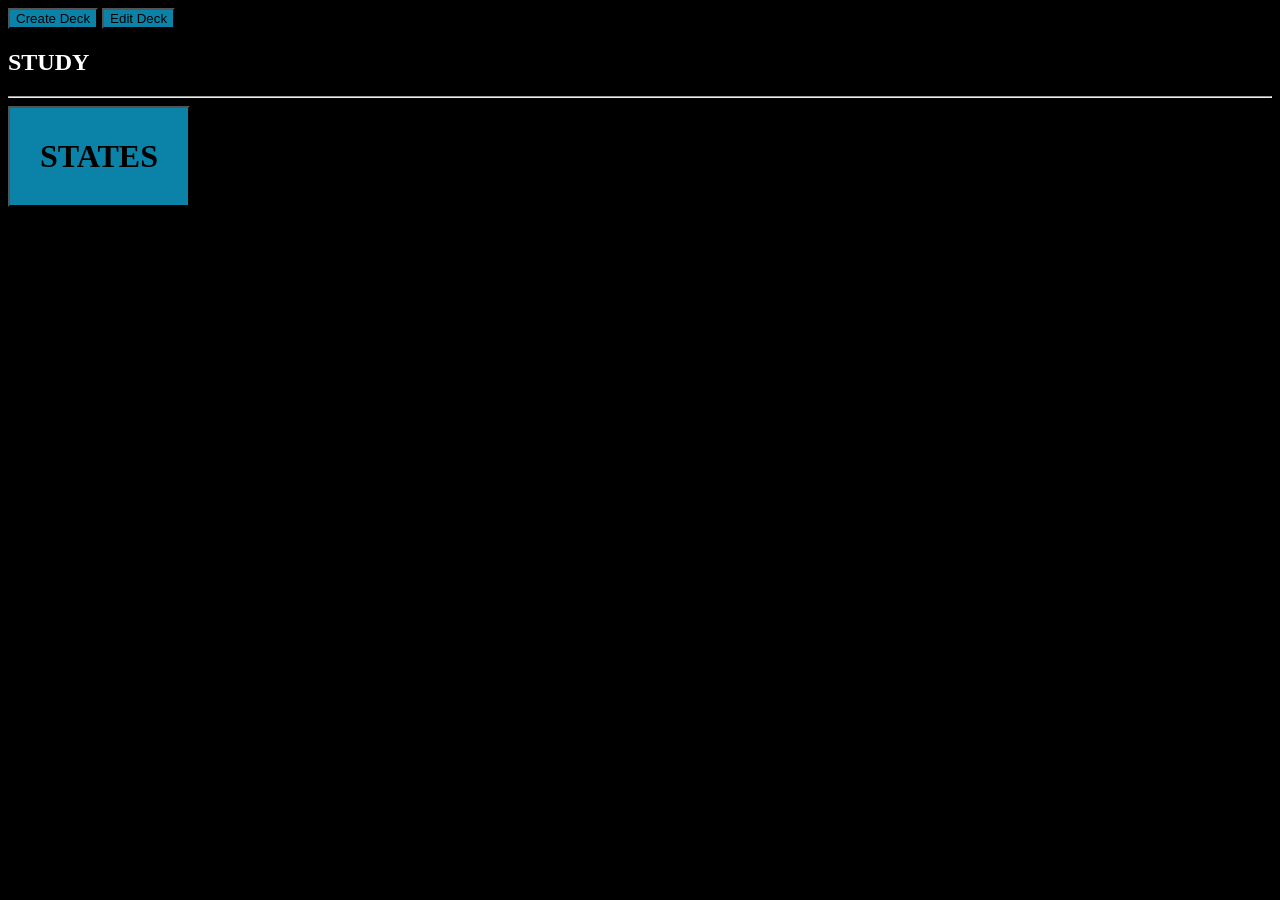
==== index.html @ 57705c4d "Add files via upload" ====
<!DOCTYPE html>
<html lang="en">
    <head>
        <meta charset = "UTF-8">
        <link rel="stylesheet"  href="./styles.css">
        <script src = "./script.js"></script>
        <title>FLASHCARD website</title>
    </head>

    <body>
        <div>
            <input type="button" value="Create Deck"/>
            <input type="button" value="Edit Deck"/>
        </div>
        <!-- <div class="flashcard">
            <p>ALASKA</p>
            <input id="textbox" type="text"> 
        </div> -->
        <div><h2>STUDY</h2>
        <hr>
        <input class="deck" type="button" value="STATES" onclick="window.location.href='./deck.html'">
        </div> 
    </body>
</html>
---- styles.css ----
.deck{
    padding: 30px;
    font-family:cursive;
    font-size:xx-large;
    font-weight: bolder;
}
body{
    background-color: black;
    font-display:block;
    color:white;

}
input{
    background-color:#0b83a8;
    
}
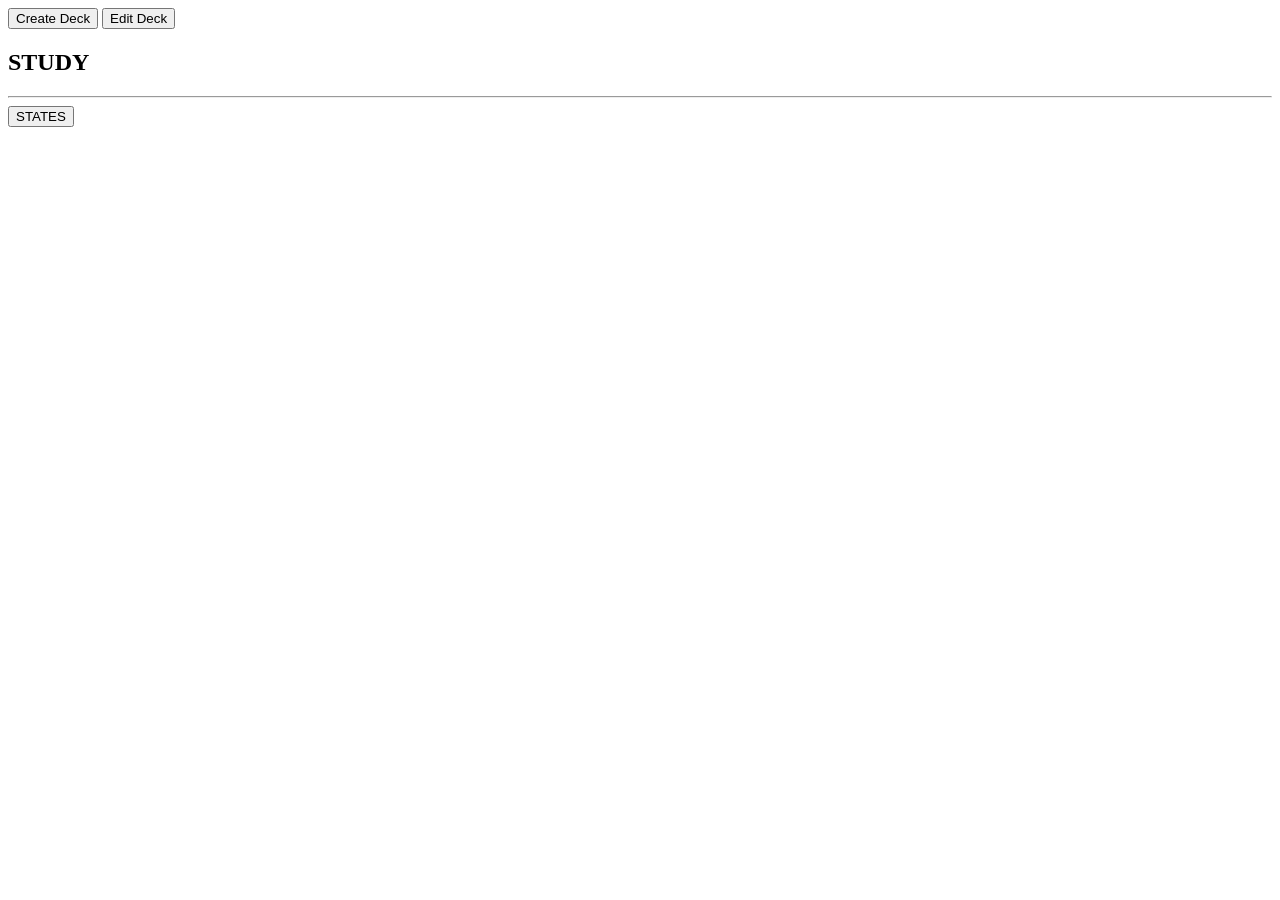
==== commit 5d44d9ee: "adsafdsf" ====
--- a/index.html
+++ b/index.html
@@ -18,7 +18,7 @@
         </div> -->
         <div><h2>STUDY</h2>
         <hr>
-        <input class="deck" type="button" value="STATES" onclick="window.location.href='./deck.html'">
+        <input class="deck" type="button" value="STATES" onclick="window.location.href='./cards/deck.html'">
         </div> 
     </body>
 </html>
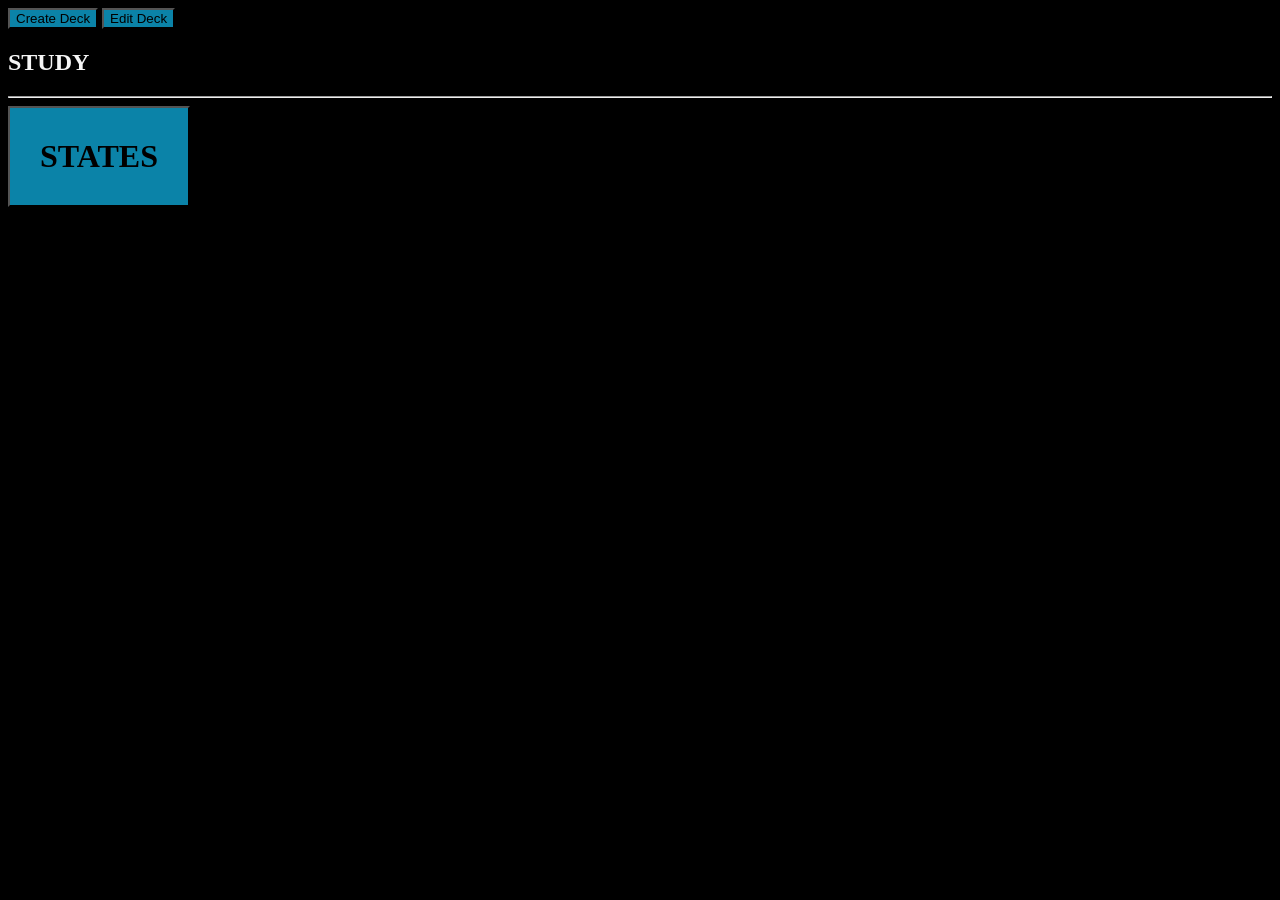
==== commit bfd7a0aa: "newdeck" ====
--- a/index.html
+++ b/index.html
@@ -9,7 +9,7 @@
 
     <body>
         <div>
-            <input type="button" value="Create Deck"/>
+            <input type="button" value="Create Deck" onclick=""/>
             <input type="button" value="Edit Deck"/>
         </div>
         <!-- <div class="flashcard">
--- a/styles.css
+++ b/styles.css
@@ -0,0 +1,55 @@
+.deck{
+    padding: 30px;
+    font-family:cursive;
+    font-size:xx-large;
+    font-weight: bolder;
+}
+body{
+    background-color: black;
+    font-display:block;
+    color:whitesmoke;
+
+}
+input{
+    background-color:#0b83a8;
+    
+}
+.pair{
+    display:flex;
+    flex-direction: row
+}
+.carda{
+    padding: .5em;
+    margin: .5em;
+    background-color: grey;
+    border: .2em solid darkgrey;
+    border-radius: 6px;
+    width: 150px;
+    height: 90px;
+    display:flex;
+    flex-direction:row;
+    justify-content: center;
+    align-items: center;
+    font-size: larger;
+}
+.cardb{
+    padding: .5em;
+    margin: .5em;
+    background-color: grey;
+    border: .2em solid darkgrey;
+    border-radius: 6px;
+    width: 150px;
+    height: 90px;
+    display:flex;
+    flex-direction:row;
+    justify-content: center;
+    align-items: center;
+    font-size: larger;
+}
+
+.colum{
+    display: flex;
+    flex-direction: row;
+    justify-items: wrap;
+    gap: 15px;
+}
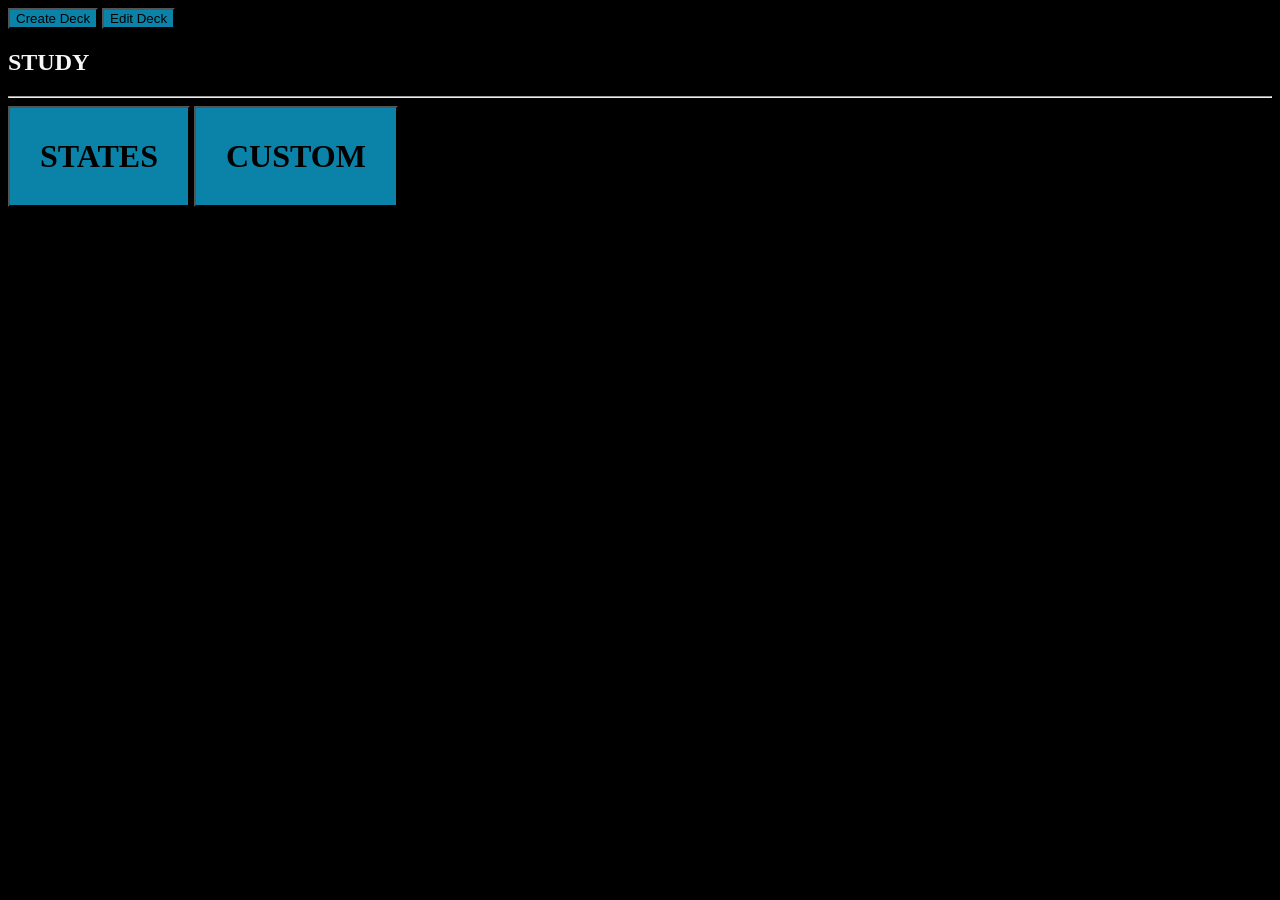
==== commit 7c328ecc: "save button with issue Used localstorage" ====
--- a/index.html
+++ b/index.html
@@ -9,7 +9,7 @@
 
     <body>
         <div>
-            <input type="button" value="Create Deck" onclick=""/>
+            <input type="button" value="Create Deck" onclick="window.location.href='./creat/newdeck.html'"/>
             <input type="button" value="Edit Deck"/>
         </div>
         <!-- <div class="flashcard">
@@ -19,6 +19,7 @@
         <div><h2>STUDY</h2>
         <hr>
         <input class="deck" type="button" value="STATES" onclick="window.location.href='./cards/deck.html'">
-        </div> 
+        <input class="deck" type="button" value="CUSTOM" onclick="window.location.href='./cards/deck.html?deck_name=Customdeck'">
+    </div> 
     </body>
 </html>
--- a/styles.css
+++ b/styles.css
@@ -52,4 +52,4 @@
     flex-direction: row;
     justify-items: wrap;
     gap: 15px;
-}+}
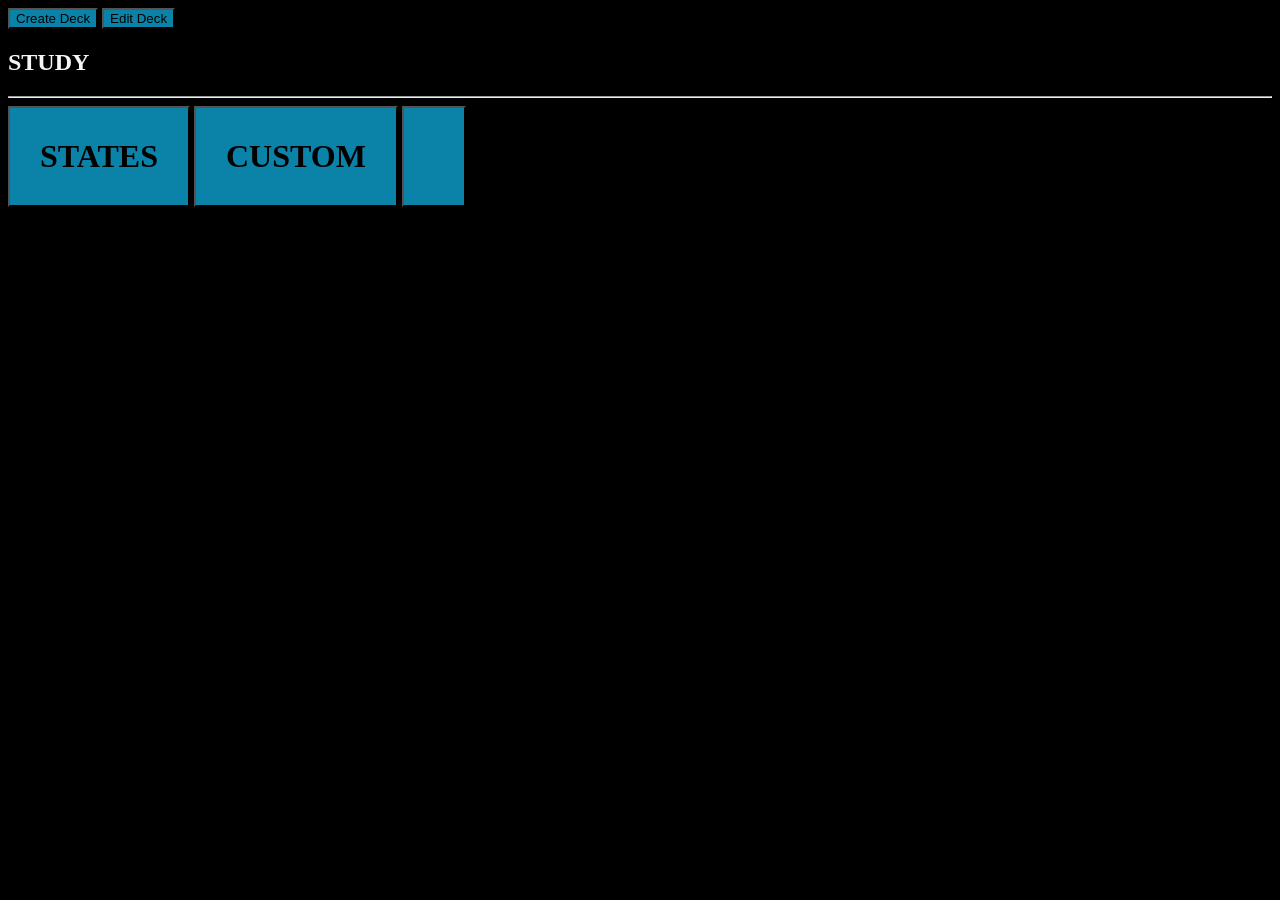
==== commit 24b997a3: "SAVE DONE AND DELETE DECK DONE" ====
--- a/index.html
+++ b/index.html
@@ -3,7 +3,6 @@
     <head>
         <meta charset = "UTF-8">
         <link rel="stylesheet"  href="./styles.css">
-        <script src = "./script.js"></script>
         <title>FLASHCARD website</title>
     </head>
 
@@ -16,10 +15,12 @@
             <p>ALASKA</p>
             <input id="textbox" type="text"> 
         </div> -->
-        <div><h2>STUDY</h2>
-        <hr>
-        <input class="deck" type="button" value="STATES" onclick="window.location.href='./cards/deck.html'">
-        <input class="deck" type="button" value="CUSTOM" onclick="window.location.href='./cards/deck.html?deck_name=Customdeck'">
-    </div> 
+        <div id="deckplace">
+            <h2>STUDY</h2>
+            <hr>
+            <input class="deck" type="button" value="STATES" onclick="window.location.href='./cards/deck.html'">
+            <input class="deck" type="button" value="CUSTOM" onclick="window.location.href='./cards/deck.html?deck_name=Customdeck'">
+        </div>
+        <script src = "./script.js"></script> 
     </body>
 </html>
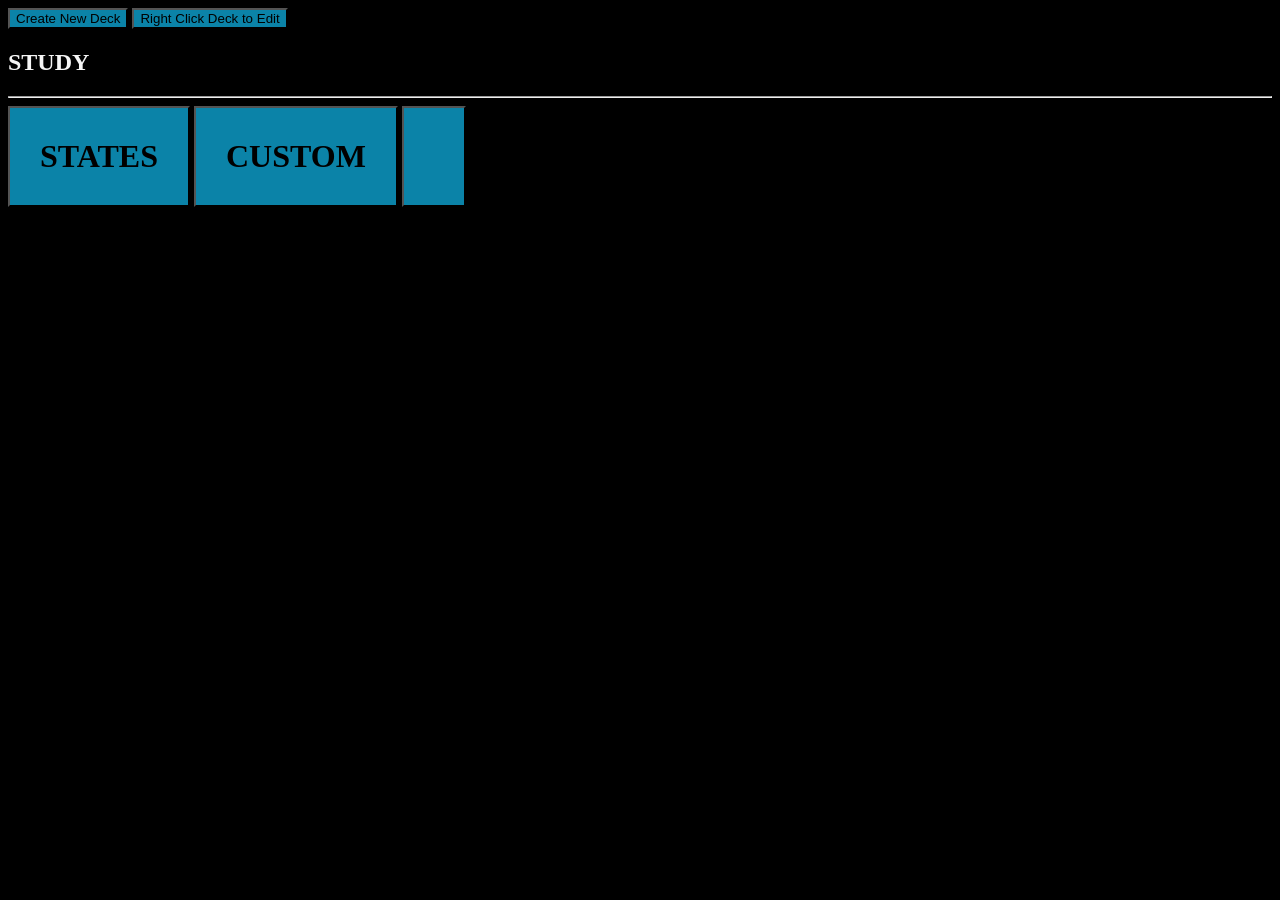
==== commit 1e42ef92: "Edit deck instead of delete, moving delete function elsewhere" ====
--- a/index.html
+++ b/index.html
@@ -1,4 +1,4 @@
-<!DOCTYPE html>
+<!-- <!DOCTYPE html> -->
 <html lang="en">
     <head>
         <meta charset = "UTF-8">
@@ -8,8 +8,8 @@
 
     <body>
         <div>
-            <input type="button" value="Create Deck" onclick="window.location.href='./creat/newdeck.html'"/>
-            <input type="button" value="Edit Deck"/>
+            <input type="button" value="Create New Deck" onclick="window.location.href='./creat/newdeck.html'"/>
+            <input type="button" value="Right Click Deck to Edit" onclick="window.location.href"/>
         </div>
         <!-- <div class="flashcard">
             <p>ALASKA</p>
@@ -18,8 +18,8 @@
         <div id="deckplace">
             <h2>STUDY</h2>
             <hr>
-            <input class="deck" type="button" value="STATES" onclick="window.location.href='./cards/deck.html'">
-            <input class="deck" type="button" value="CUSTOM" onclick="window.location.href='./cards/deck.html?deck_name=Customdeck'">
+            <input class="deck" type="button" value="STATES" onclick="window.location.href='./cards/study.html'">
+            <input class="deck" type="button" value="CUSTOM" onclick="window.location.href='./cards/study.html?deck_name=Customdeck'">
         </div>
         <script src = "./script.js"></script> 
     </body>
